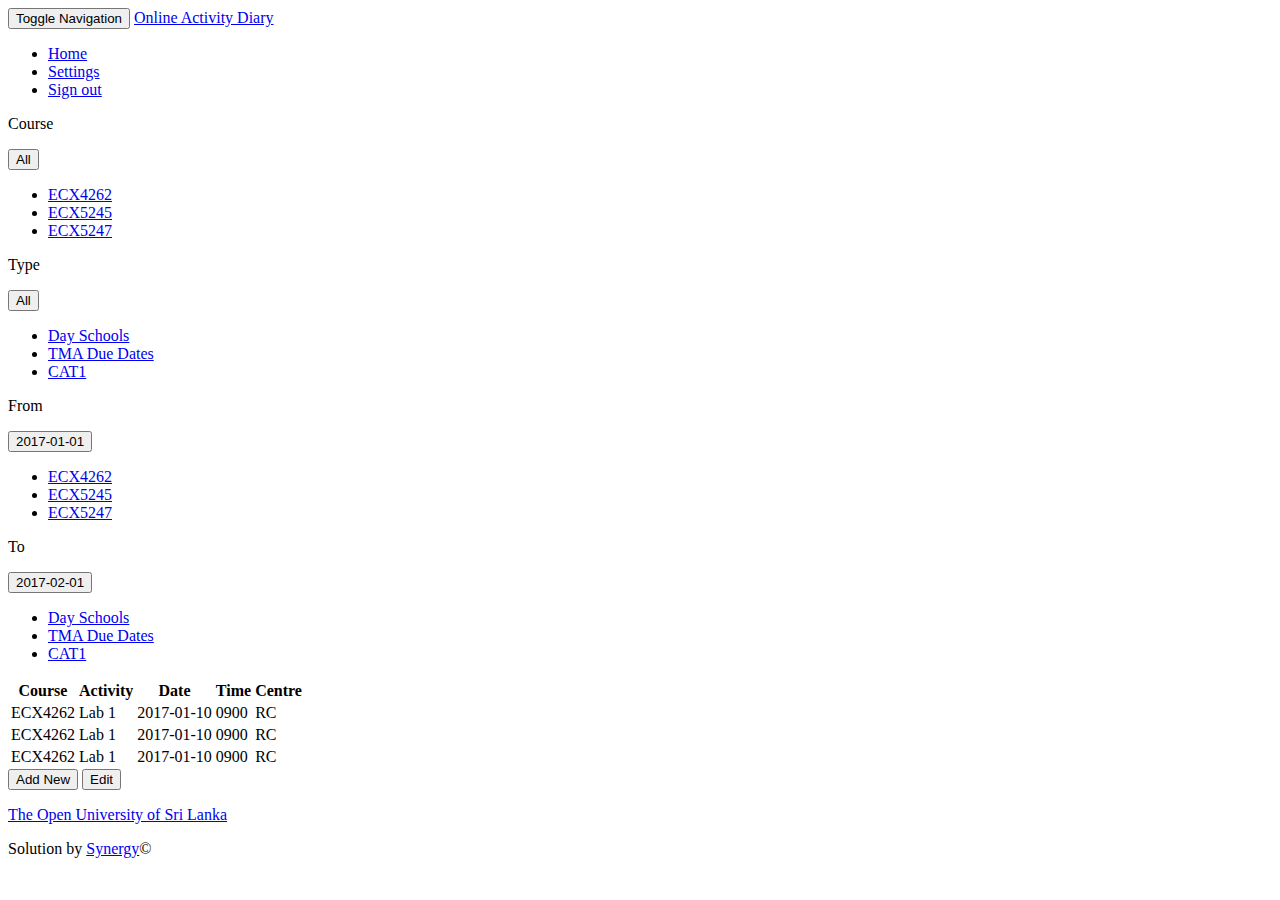
==== html/admin/index.html @ 4bb3f733 "updated styles and moved html files" ====
<!DOCTYPE html>
<!--[if lt IE 7 ]> <html class="ie ie6 no-js" lang="en"> <![endif]-->
<!--[if IE 7 ]>    <html class="ie ie7 no-js" lang="en"> <![endif]-->
<!--[if IE 8 ]>    <html class="ie ie8 no-js" lang="en"> <![endif]-->
<!--[if IE 9 ]>    <html class="ie ie9 no-js" lang="en"> <![endif]-->
<!--[if gt IE 9]><!--><html class="no-js" lang="en"><!--<![endif]-->
  <head>
    <meta charset="UTF-8" />
    <meta http-equiv="X-UA-Compatible" content="IE=edge,chrome=1">
    <title>OAD</title>
    <meta name="viewport" content="width=device-width, initial-scale=1.0">
    <meta name="description" content="" />
    <meta name="keywords" content="" />
    <link rel="stylesheet" type="text/css" href="css/bootstrap.css"/>
    <link rel="stylesheet" type="text/css" href="css/font-awesome.min.css"/>
    <link rel="stylesheet" type="text/css" href="css/style.css"/>
    <link rel="stylesheet" type="text/css" href="css/sticky-footer-navbar.css">
  </head>

  <body>
    <div class="navbar navbar-default navbar-fixed-top" role="navigation">
      <!-- navbar start -->
      <div class="navbar-header">
        <button type="button" class="navbar-toggle" data-toggle="collapse" data-target=".navbar-collapse">
          <span class="sr-only">Toggle Navigation</span>
          <span class="icon-bar"></span>
          <span class="icon-bar"></span>
          <span class="icon-bar"></span>
        </button>

        <a class="navbar-brand" href="index.html">Online Activity Diary</a>
      </div>

      <div class="navbar-collapse collapse">
        <ul class="nav navbar-nav navbar-right">
          <li class="active"><a href="index.html">Home</a></li>
          <li><a href="profile-settings.html">Settings</a></li>
          <li><a href="sign-in.html">Sign out</a></li>
        </ul>
      </div>
    </div>
    <!-- navbar end -->

    <!-- start of selector section -->
    <div class="container selector-container">
      <!-- selectors row 1 start -->
      <div class="row select-row">
        <div class="col-lg-offset-1 col-lg-5 col-md-offset-1 col-md-5 col-sm-offset-1 col-sm-5 col-xs-12">
          <p class="first-title col-lg-2 col-md-2 col-sm-2 col-xs-2">Course</p>
          <div class="dropdown col-lg-10 col-md-10 col-sm-10 col-xs-10">
            <button class="btn btn-primary dropdown-toggle" type="button" data-toggle="dropdown">
              All
              <span class="caret"></span>
            </button>
            <ul class="dropdown-menu">
              <li><a href="#">ECX4262</a></li>
              <li><a href="#">ECX5245</a></li>
              <li><a href="#">ECX5247</a></li>
            </ul>
          </div>
        </div>

        <div class="col-lg-5 col-md-5 col-sm-5 col-xs-12">
          <p class="first-title col-lg-2 col-md-2 col-sm-2 col-xs-2">Type</p>
          <div class="dropdown col-lg-10 col-md-10 col-sm-10 col-xs-10">
            <button class="btn btn-primary dropdown-toggle" type="button" data-toggle="dropdown">
              All
              <span class="caret"></span>
            </button>
            <ul class="dropdown-menu">
              <li><a href="#">Day Schools</a></li>
              <li><a href="#">TMA Due Dates</a></li>
              <li><a href="#">CAT1</a></li>
            </ul>
          </div>
        </div>
      </div>
      <!-- selectors row 1 end -->
      
      <!-- selectors row 2 start -->
      <div class="row select-row">
        <div class="col-lg-offset-1 col-lg-5 col-md-offset-1 col-md-5 col-sm-offset-1 col-sm-5 col-xs-12">
          <p class="first-title col-lg-2 col-md-2 col-sm-2 col-xs-2">From</p>
          <div class="dropdown col-lg-10 col-md-10 col-sm-10 col-xs-10">
            <button class="btn btn-primary dropdown-toggle" type="button" data-toggle="dropdown">
              2017-01-01
              <span class="caret"></span>
            </button>
            <ul class="dropdown-menu">
              <li><a href="#">ECX4262</a></li>
              <li><a href="#">ECX5245</a></li>
              <li><a href="#">ECX5247</a></li>
            </ul>
          </div>
        </div>

        <div class="col-lg-5 col-md-5 col-sm-5 col-xs-12">
          <p class="first-title col-lg-2 col-md-2 col-sm-2 col-xs-2">To</p>
          <div class="dropdown col-lg-10 col-md-10 col-sm-10 col-xs-10">
            <button class="btn btn-primary dropdown-toggle" type="button" data-toggle="dropdown">
              2017-02-01
              <span class="caret"></span>
            </button>
            <ul class="dropdown-menu">
              <li><a href="#">Day Schools</a></li>
              <li><a href="#">TMA Due Dates</a></li>
              <li><a href="#">CAT1</a></li>
            </ul>
          </div>
        </div>
      </div>
      <!-- selectors row 2 end -->
    </div>
    <!-- end of selector section -->

    <!-- start of table -->
    <table class="table table-bordered">
      <thead>
        <tr>
          <th>Course</th>
          <th>Activity</th>
          <th>Date</th>
          <th>Time</th>
          <th>Centre</th>
        </tr>
      </thead>
      <tbody>
        <tr>
          <td>ECX4262</td>
          <td>Lab 1</td>
          <td>2017-01-10</td>
          <td>0900</td>
          <td>RC</td>
        </tr>
        <tr>
          <td>ECX4262</td>
          <td>Lab 1</td>
          <td>2017-01-10</td>
          <td>0900</td>
          <td>RC</td>
        </tr>
        <tr>
          <td>ECX4262</td>
          <td>Lab 1</td>
          <td>2017-01-10</td>
          <td>0900</td>
          <td>RC</td>
        </tr>
      </tbody>
    </table>
    <!-- end of table -->

    <!-- start of buttons -->
    <div class="container buttons-container">
      <button class="pull-right bottom-button">Add New</button>
      <button class="pull-right bottom-button">Edit</button>
    </div>
    <!-- end of buttons -->
    
    <!-- start of footer -->
    <footer class="footer">
      <div class="container footer-container">
        <div class="row">
          <!-- <div class="footer-text col-lg-6 col-md-6 col-sm-12 col-xs-12"> -->
            <p><a href="http://www.ou.ac.lk/home/" target="_blank">The Open University of Sri Lanka</a></p>
          <!-- </div> -->
          <!-- <div class="footer-text col-lg-6 col-md-6 col-sm-12 col-xs-12"> -->
            <p>Solution by <a href="https://en.wikipedia.org/wiki/Mahinda_Rajapaksa" target="_blank">Synergy</a>&copy</p>
          <!-- </div> -->
        </div>
      </div>
    </footer>
    <!-- end of footer -->

    <script src="js/jquery.js"></script>
    <script src="js/bootstrap.min.js"></script>
  </body>
</html>
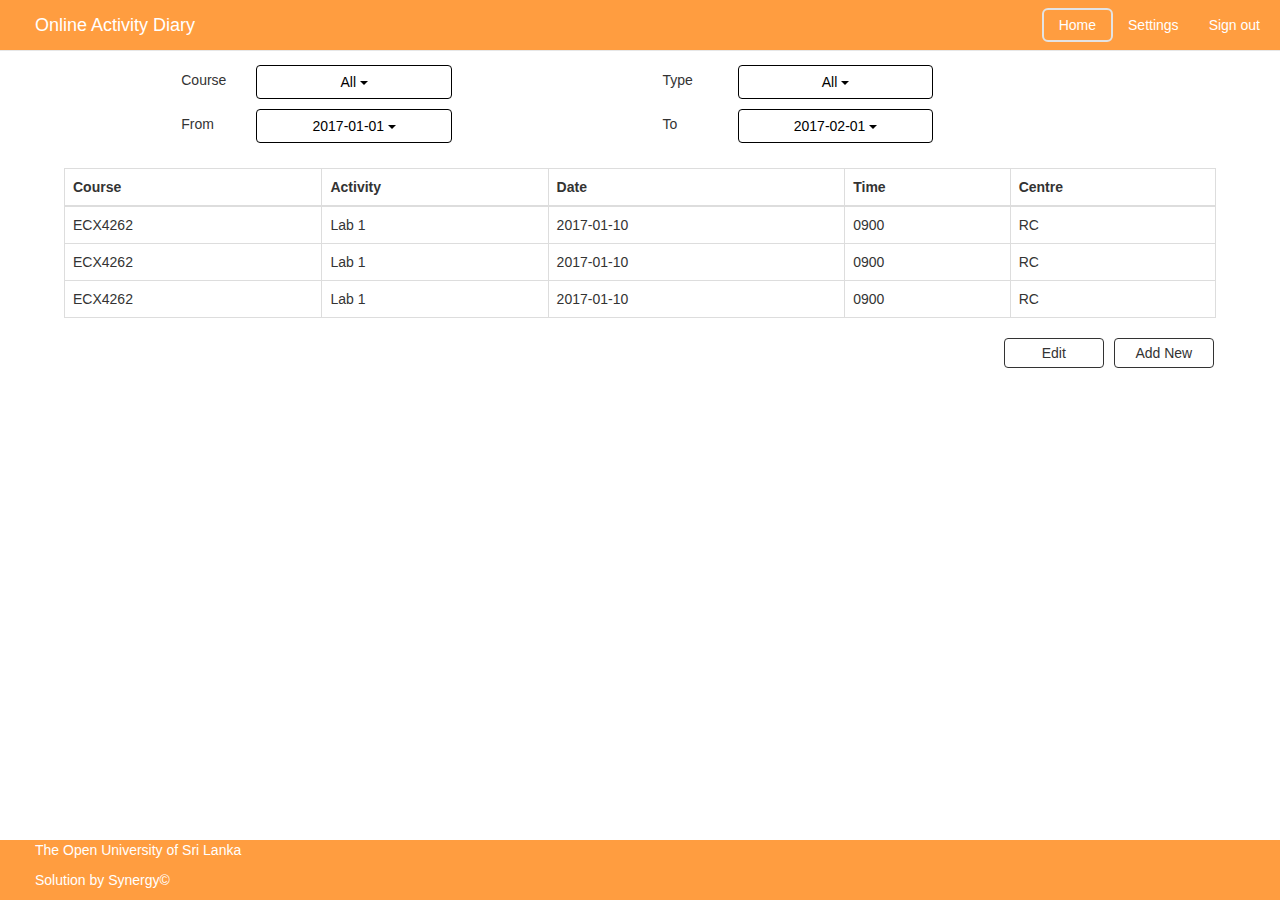
==== commit 0bb9ba55: "fixed links-ready to merge" ====
--- a/html/admin/index.html
+++ b/html/admin/index.html
@@ -11,10 +11,10 @@
     <meta name="viewport" content="width=device-width, initial-scale=1.0">
     <meta name="description" content="" />
     <meta name="keywords" content="" />
-    <link rel="stylesheet" type="text/css" href="css/bootstrap.css"/>
-    <link rel="stylesheet" type="text/css" href="css/font-awesome.min.css"/>
-    <link rel="stylesheet" type="text/css" href="css/style.css"/>
-    <link rel="stylesheet" type="text/css" href="css/sticky-footer-navbar.css">
+    <link rel="stylesheet" type="text/css" href="../../css/bootstrap.css"/>
+    <link rel="stylesheet" type="text/css" href="../../css/font-awesome.min.css"/>
+    <link rel="stylesheet" type="text/css" href="../../css/style.css"/>
+    <link rel="stylesheet" type="text/css" href="../../css/sticky-footer-navbar.css">
   </head>
 
   <body>
--- a/css/style.css
+++ b/css/style.css
@@ -0,0 +1,224 @@
+.class1{
+	/*background: red;*/
+}
+
+.class2{
+	/*background: green;*/
+}
+
+.class3{
+	/*background: blue;*/
+}
+
+.class4{
+	/*background: yellow;*/
+}
+
+.row{
+	font-family: sans-serif;
+}
+
+a:hover{
+	text-decoration: none;
+}
+
+.col-lg-9{
+	background: gray;
+}
+
+.nestedCol3{
+	background: skyblue;
+}
+
+.navbar-default{
+  padding-left: 20px;
+  padding-right: 20px;
+  background-color: #ff9d40;
+}
+
+.navbar-brand{
+  color:#ffffff !important;
+}
+
+.navbar-nav a{
+  color:#ffffff !important;
+}
+
+.navbar-nav .active a{
+  color:#ffffff !important;
+  background-color: #ff9d40 !important;
+  border: 2px solid;
+  border-color: #e3e3e3;
+  border-radius: 6px;
+  padding-top: 5px;
+  padding-bottom: 5px;
+  margin-top: 8px;
+}
+
+a{
+  text-decoration: none;
+  color: white;
+}
+
+a:hover{
+  text-decoration: none;
+  color: #e3e3e3;
+}
+
+.footer-container{
+  width: 96%;
+  margin-left: 35px;
+  margin-right: 35px;
+}
+
+.footer-text{
+  padding-top: 20px;
+  padding-left: 0;
+  padding-right: 0;
+}
+
+.first-title{
+  display: inline-block;
+  margin-top: 5px;
+  margin-bottom: 5px;
+}
+
+.dropdown{
+  display: inline-block;
+  width: 50%;
+}
+
+.btn-primary{
+  color: #000000;
+  background-color: #ffffff;
+  border: 1px solid;
+  border-color: #000000;
+  width: 100%
+}
+
+.btn-primary:hover, .btn-primary:focus, .btn-primary.focus, .btn-primary:active, .btn-primary.active, .open > .dropdown-toggle.btn-primary{
+  color: #000000;
+  background-color: #ffffff;
+  border: 1px solid;
+  border-color: #000000;
+}
+
+.select-row{
+  padding-top: 5px;
+  padding-bottom: 5px;
+}
+
+.col-lg-9{
+  background: none;
+  padding-left: 0px;
+  padding-right: 0px;
+}
+
+.select-section{
+  margin: 0 auto;
+}
+
+.selector-container{
+  margin: 0 auto;
+  margin-bottom: 20px;
+}
+
+.center-content{
+  margin: 0 auto;
+}
+
+.table{
+  width: 90%;
+  margin: 0 auto;
+}
+
+.buttons-container{
+  padding-top: 20px !important;
+  width: 92%;
+}
+
+.bottom-button{
+  width: 100px;
+  height: 30px;
+  margin-left: 10px;
+  background-color: white;
+  border-color: black;
+  border: 1px solid;
+  border-radius: 4px;
+}
+
+.main-area{
+  background-color: #ff9d40;
+  color: white;
+  margin-top: 200px;
+}
+
+.main-area button{
+  background-color: white;
+  color: #ff9d40;
+}
+
+.area-title{
+  font-size: 18px;
+}
+
+.row{
+  margin-right: 0;
+}
+
+.sign-in-input{
+  border: none;
+  color: black;
+}
+
+.sign-in-button{
+  margin-bottom: 10px;
+}
+
+.large-button{
+  width: 150px;
+  height: 40px;
+  margin-left: 10px;
+  margin-top: 5px;
+  margin-bottom: 10px;
+  background-color: white;
+  border-color: black;
+  border: 1px solid;
+  border-radius: 4px;
+}
+
+.active-button{
+  background-color: #ff9d40;
+  border-color: #ff9d40;
+  color: white;
+}
+
+.change-pwd-input{
+  border: 1px solid black;
+  border-radius: 4px;
+  color: black;
+}
+
+.change-pwd-dropdown{
+  border: 1px solid black;
+  border-radius: 4px;
+  height: 25px;
+  padding-top: 2px;
+  width: 50%;
+}
+
+.settings-content{
+  border: 1px solid black;
+  border-radius: 4px;
+  padding-top: 15px;
+  padding-bottom: 15px;
+}
+
+.settings-buttons-container{
+  padding-right: 0;
+  margin-right: 0;
+}
+
+.settings-body{
+  margin-top: 20px;
+}--- a/css/sticky-footer-navbar.css
+++ b/css/sticky-footer-navbar.css
@@ -0,0 +1,40 @@
+/* Sticky footer styles
+-------------------------------------------------- */
+html {
+  position: relative;
+  min-height: 100%;
+}
+body {
+  /* Margin bottom by footer height */
+  margin-bottom: 60px;
+}
+.footer {
+  position: absolute;
+  bottom: 0;
+  width: 100%;
+  /* Set the fixed height of the footer here */
+  height: 60px;
+  background-color: #ff9d40;
+  color: white;
+}
+
+
+/* Custom page CSS
+-------------------------------------------------- */
+/* Not required for template or sticky footer method. */
+
+body > .container {
+  padding: 60px 15px 0;
+}
+.container .text-muted {
+  margin: 20px 0;
+}
+
+.footer > .container {
+  padding-right: 15px;
+  padding-left: 15px;
+}
+
+code {
+  font-size: 80%;
+}